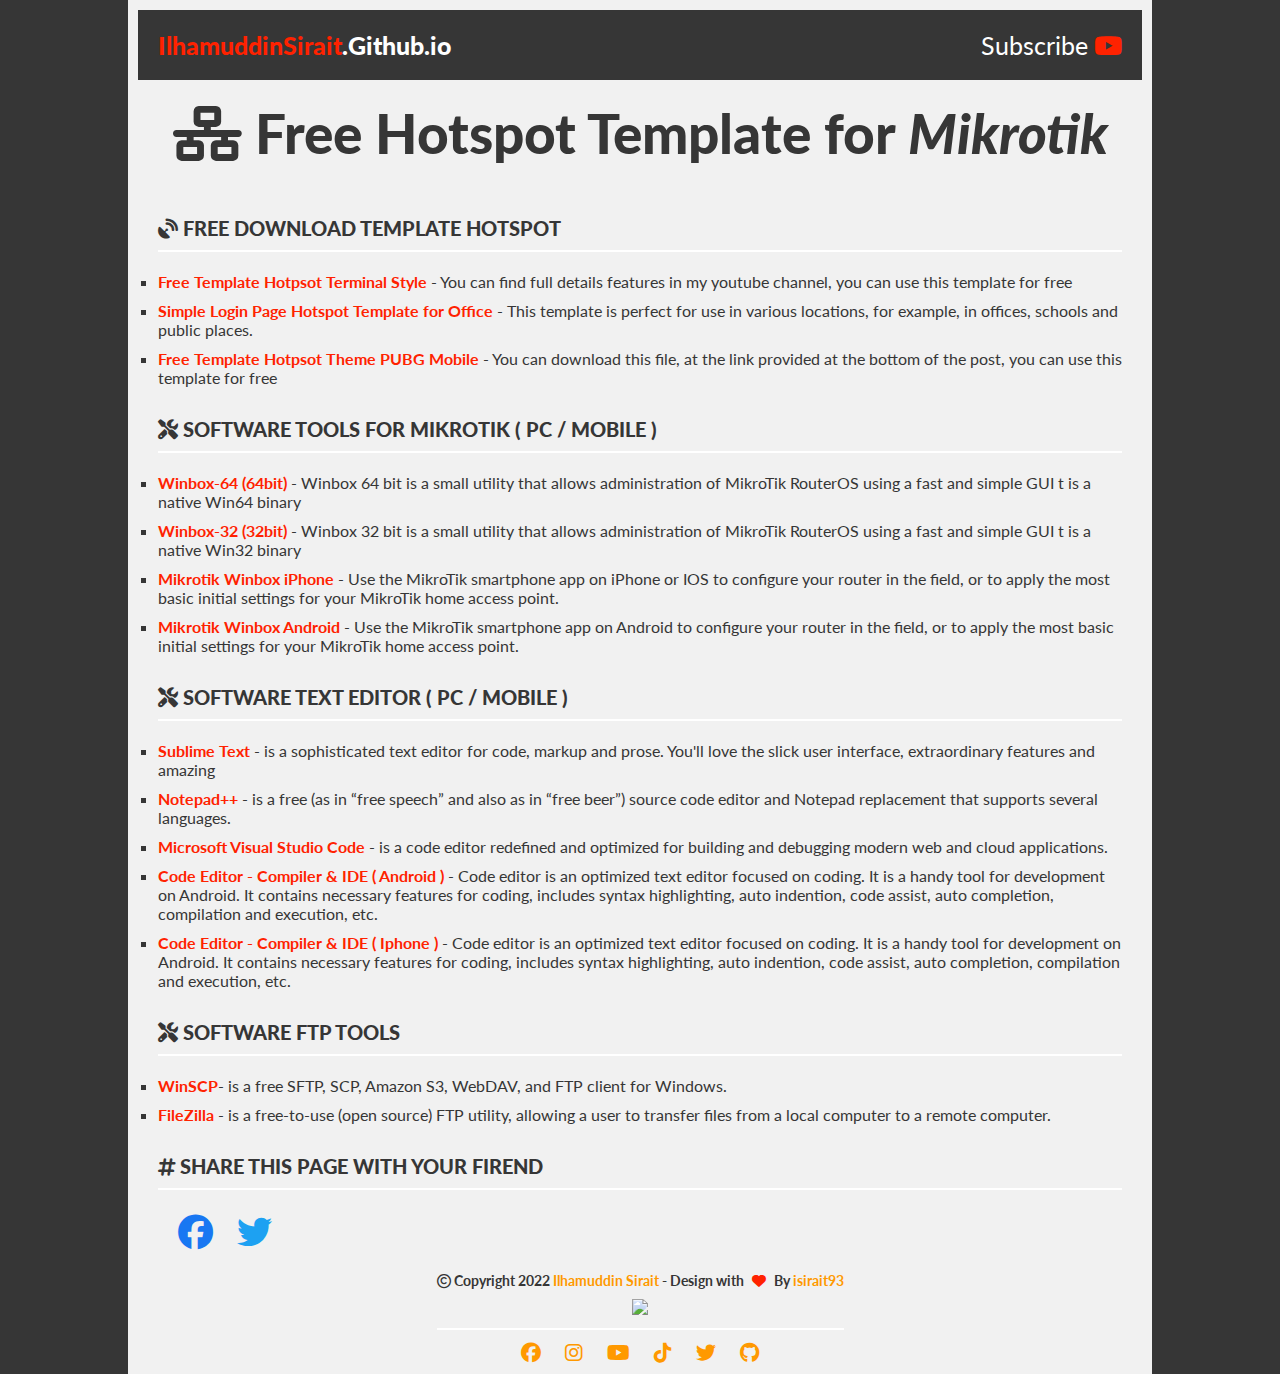
==== index.html @ 48550e4e "nambah post pubg" ====
<!DOCTYPE html>
<html lang="en">
<head>
    <meta charset="UTF-8">
    <meta http-equiv="X-UA-Compatible" content="IE=edge">
    <meta name="viewport" content="width=device-width, initial-scale=1.0">
    <link rel="icon" href="https://ilhamuddinsirait.github.io/img/favicon.ico" type="image/x-icon">
    <title>Free Hotspot Template for Mikrotik - by Ilhamuddin Sirait Tutorial</title>
    <meta content='Free Hotspot Template for Mikrotik, The best site to download login page template for your Hotspot Mikrotik ! By IlhamuddinSirait.github.io' name='description'/>
    <meta content='template hotspot, template free, free template hotspot, login page hotspot, free login page, template premium, login page premium' name='keywords'/>
    <meta content='index, follow, noodp' name='robots'/>
    <link rel="alternate" href= "https://ilhamuddinsirait.github.io/" hreflang="en-us" />

    <meta property="og:title" content="Free Hotspot Template for Mikrotik - by Ilhamuddin Sirait Tutorial">
    <meta property="og:description" content="Free Hotspot Template for Mikrotik - by Ilhamuddin Sirait Tutorial">
    <meta property="og:url" content="https://ilhamuddinsirait.github.io/">
    <meta property="og:image" content="https://ilhamuddinsirait.github.io/img/Free-Hotspot-Template-for-Mikrotik.png">
    <meta property="og:image:alt" content="Free Hotspot Template for Mikrotik - by Ilhamuddin Sirait Tutorial">
    <meta property="og:type" content="website">

    <!-- Site Verification -->
    <meta name="google-site-verification" content="lp-Iw25CJo1hnZgtrlLLDSqyKyj80N28wp-x7P-FSuM" />
    <meta name="msvalidate.01" content="E2E0955E43E7F4946387A65E3498496B" />
    <meta name="yandex-verification" content="3956951a84537a22" />

    <!-- Open Graph / Facebook -->
    <meta property="og:type" content="website">
    <meta property="og:url" content="https://ilhamuddinsirait.github.io/">
    <meta property="og:title" content="Free Hotspot Template for Mikrotik - by Ilhamuddin Sirait Tutorial">
    <meta property="og:description" content="Free Hotspot Template for Mikrotik, The best site to download login page template for your Hotspot Mikrotik ! By IlhamuddinSirait.github.io">
    <meta property="og:image" content="https://ilhamuddinsirait.github.io/img/Free-Hotspot-Template-for-Mikrotik.png">

    <!-- Twitter -->
    <meta property="twitter:card" content="summary_large_image">
    <meta property="twitter:url" content="https://ilhamuddinsirait.github.io/">
    <meta property="twitter:title" content="Free Hotspot Template for Mikrotik - by Ilhamuddin Sirait Tutorial">
    <meta property="twitter:description" content="Free Hotspot Template for Mikrotik, The best site to download login page template for your Hotspot Mikrotik ! By IlhamuddinSirait.github.io">
    <meta property="twitter:image" content="https://ilhamuddinsirait.github.io/img/Free-Hotspot-Template-for-Mikrotik.png">

    <!-- Style -->
    <meta property="og:url" content="https://ilhamuddinsirait.github.io">
    <link rel="stylesheet" href="https://cdnjs.cloudflare.com/ajax/libs/font-awesome/6.1.1/css/all.min.css" />
    <link rel="stylesheet" href="css/style.css">
</head>
<body>
    <div class="container flex">
        <main class="flex fd-col">
            <header class="flex">
                <div class="logo">
                    <a href="https://ilhamuddinsirait.github.io"><span>IlhamuddinSirait</span>.Github.io</a>
                </div>
                <div class="menu">
                    <ul>
                        <li>Subscribe <a target="_blank" href="https://www.youtube.com/ilhamuddinsiraittutorial"><i class=" fab fa-youtube"></i></a></li>
                    </ul>
                </div>
            </header>
            <div class="judul-blog">
                <h1><i class="fa-solid fa-network-wired"></i> Free Hotspot Template for <i>Mikrotik</i></h1>
            </div>
            <div class="isi-blog">
                <h3><i class="fa-solid fa-satellite-dish"></i> Free Download Template Hotspot</h3>
                <!-- Post -->
                <p><a href="/post/terminal.html">Free Template Hotpsot Terminal Style</a> - You can find full details features in my youtube channel, you can use this template for free </p>

                <p><a href="/post/simple-office.html">Simple Login Page Hotspot Template for Office</a> - This template is perfect for use in various locations, for example, in offices, schools and public places. </p>

                <p><a href="/post/pubg-theme.html">Free Template Hotpsot Theme PUBG Mobile</a> - You can download this file, at the link provided at the bottom of the post, you can use this template for free </p>


                <!-- Tools -->
                <h3><i class="fa-solid fa-screwdriver-wrench"></i> Software Tools for Mikrotik ( PC / MOBILE )</h3>

                <p><a target="_blank" href="https://mt.lv/winbox64">Winbox-64 (64bit)</a> - Winbox 64 bit is a small utility that allows administration of MikroTik RouterOS using a fast and simple GUI t is a native Win64 binary</p>

                <p><a target="_blank" href="https://mt.lv/winbox">Winbox-32 (32bit)</a> - Winbox 32 bit is a small utility that allows administration of MikroTik RouterOS using a fast and simple GUI t is a native Win32 binary</p>

                <p><a target="_blank" href="https://apps.apple.com/id/app/mikrotik/id1323064830?l=id">Mikrotik Winbox iPhone</a> - Use the MikroTik smartphone app on iPhone or IOS to configure your router in the field, or to apply the most basic initial settings for your MikroTik home access point.</p>

                <p><a target="_blank" href="https://play.google.com/store/apps/details?id=com.mikrotik.android.tikapp&amp;hl=in">Mikrotik Winbox Android</a> - Use the MikroTik smartphone app on Android to configure your router in the field, or to apply the most basic initial settings for your MikroTik home access point.</p>

                <!-- text editor -->
                <h3><i class="fa-solid fa-screwdriver-wrench"></i> Software Text Editor ( PC / MOBILE )</h3>

                <p><a target="blank" href="https://download.sublimetext.com/sublime_text_build_4113_x64_setup.exe"> Sublime Text </a>-  is a sophisticated text editor for code, markup and prose. You'll love the slick user interface, extraordinary features and amazing</p>

                <p><a target="blank" href="https://github.com/notepad-plus-plus/notepad-plus-plus/releases/download/v8.1.4/npp.8.1.4.Installer.exe">Notepad++ </a>- is a free (as in “free speech” and also as in “free beer”) source code editor and Notepad replacement that supports several languages.</p>

                <p><a target="blank" href="https://code.visualstudio.com/download">Microsoft Visual Studio Code </a>- is a code editor redefined and optimized for building and debugging modern web and cloud applications.</p>

                <p><a target="blank" href="https://play.google.com/store/apps/details?id=com.rhmsoft.code">Code Editor - Compiler & IDE ( Android ) </a>- Code editor is an optimized text editor focused on coding. It is a handy tool for development on Android. It contains necessary features for coding, includes syntax highlighting, auto indention, code assist, auto completion, compilation and execution, etc.</p>

                <p><a target="blank" href="https://apps.apple.com/us/app/code-editor-compiler-ide/id1581290510">Code Editor - Compiler & IDE ( Iphone ) </a>- Code editor is an optimized text editor focused on coding. It is a handy tool for development on Android. It contains necessary features for coding, includes syntax highlighting, auto indention, code assist, auto completion, compilation and execution, etc.</p>
                
                <!-- ftp tools -->
                <h3><i class="fa-solid fa-screwdriver-wrench"></i> Software FTP Tools</h3>

                <p><a target="blank" href="https://sourceforge.net/projects/winscp/files/WinSCP/5.19.2/WinSCP-5.19.2-Setup.exe/download">WinSCP</a>- is a free SFTP, SCP, Amazon S3, WebDAV, and FTP client for Windows.</p>

                <p><a target="blank" href="https://filezilla-project.org/download.php">FileZilla </a>- is a free-to-use (open source) FTP utility, allowing a user to transfer files from a local computer to a remote computer.</p>

                <h3><i class="fa-solid fa-hashtag"></i> SHARE THIS PAGE WITH YOUR FIREND</h3>

                <div class="share">
                    <ul>
                        <li><a target="_blank" href="https://www.facebook.com/sharer/sharer.php?u=https%3A%2F%2Filhamuddinsirait.github.io%2F&amp;src=sdkpreparse"><i class="fa-brands fa-facebook"></i></a></li>
                        <li><a target="_blank" href="https://twitter.com/share?ref_src=twsrc%5Etfw"><i class="fa-brands fa-twitter"></i></a></li>
                    </ul>
                </div>
            
            </div>
            <footer>
                <h4><i class="fa-regular fa-copyright"></i> Copyright 2022 <a href="https://www.facebook.com/i.sirait93">Ilhamuddin Sirait</a> - Design with <i class="fa-solid fa-heart"></i> By <a href="https://www.facebook.com/i.sirait93">isirait93</a></h4>
                <div class="hits">
                    <a href="https://hits.seeyoufarm.com"><img src="https://hits.seeyoufarm.com/api/count/incr/badge.svg?url=https%3A%2F%2Filhamuddinsirait.github.io&count_bg=%23FF9900&title_bg=%23555555&icon=&icon_color=%23FF9900&title=hits&edge_flat=false"/></a>
                </div>
                <div class="socmed">
                    <ul>
                        <li><a target="_blank" href="https://www.facebook.com/i.sirait93"><i class="fa-brands fa-facebook"></i></a></li>
                        <li><a target="_blank" href="https://www.instagram.com/i.sirait93"><i class="fa-brands fa-instagram"></i></a></li>
                        <li><a target="_blank" href="https://www.youtube.com/ilhamuddinsiraittutorial"><i class="fa-brands fa-youtube"></i></a></li>
                        <li><a target="_blank" href="https://www.tiktok.com/@ilhamsirait93"><i class="fa-brands fa-tiktok"></i></a></li>
                        <li><a target="_blank" href="https://www.twitter.com/ilmansrtjr"><i class="fa-brands fa-twitter"></i></a></li>
                        <li><a target="_blank" href=""><i class="fa-brands fa-github"></i></a></li>
                    </ul>
                </div>
            </footer>
        </main>

    </div>
</body>
</html>
---- css/style.css ----
@import url("https://fonts.googleapis.com/css2?family=Lato:wght@400;700,900&display=swap");
* {
  margin: 0;
  padding: 0;
  -webkit-box-sizing: border-box;
          box-sizing: border-box;
}

body {
  font-family: 'Lato', sans-serif;
  font-size: 14px;
  color: #fff;
  background-color: #363636;
}

h3 {
  font-size: 20px;
  font-weight: 900;
  margin: 20px 0;
  padding: 10px 0;
  text-transform: uppercase;
  border-bottom: 2px solid #fff;
}

a {
  text-decoration: none;
  color: inherit;
}

li {
  list-style: none;
}

p {
  display: list-item;
  list-style: square;
}

.container {
  width: 100%;
  height: auto;
  min-height: 100vh;
}

.flex {
  display: -webkit-box;
  display: -ms-flexbox;
  display: flex;
  -webkit-box-pack: center;
      -ms-flex-pack: center;
          justify-content: center;
  -webkit-box-align: center;
      -ms-flex-align: center;
          align-items: center;
}

.fd-col {
  -webkit-box-orient: vertical;
  -webkit-box-direction: normal;
      -ms-flex-direction: column;
          flex-direction: column;
}

main {
  width: 1024px;
  height: auto;
  padding: 10px;
  background-color: #f1f1f1;
  text-align: center;
}

header {
  width: 100%;
  height: 70px;
  background-color: #363636;
}

header .logo {
  width: 50%;
  height: 50px;
  line-height: 50px;
  text-align: left;
  padding-left: 20px;
}

header .logo a {
  font-size: 25px;
  font-weight: 900;
}

header .logo a span {
  color: #ff2200;
}

header .menu {
  width: 50%;
  height: 50px;
  text-align: right;
  padding-right: 20px;
}

header .menu ul {
  height: inherit;
  line-height: 50px;
}

header .menu ul li {
  font-size: 25px;
}

header .menu ul li i {
  color: #ff2200;
}

.judul-blog {
  width: 100%;
  height: auto;
  margin: 20px 0;
}

.judul-blog h1 {
  font-size: 55px;
  color: #363636;
  font-weight: 900;
}

.judul-blog2 {
  width: 100%;
  height: auto;
  background-color: #363636;
  text-align-last: left;
  padding: 5px 10px;
  text-transform: capitalize;
}

.judul-blog2 h1 {
  border-top: 1px solid #fff;
  padding-top: 10px;
}

.judul-blog2 .fa-terminal {
  color: #00ce5d;
}

.generator {
  width: 100%;
  height: auto;
  min-height: 400px;
  padding: 5px;
  background-color: #cecece;
  border-radius: 0 0 5px 5px;
  display: -webkit-box;
  display: -ms-flexbox;
  display: flex;
}

.set {
  width: 40%;
  height: auto;
  min-height: inherit;
  border-radius: 5px 0 0 5px;
  padding: 10px;
  position: relative;
  border-right: 1px solid #333;
}

.btnset {
  position: absolute;
  width: 100%;
  bottom: 0;
  left: 0;
}

.btnset button {
  width: 40%;
  height: 35px;
  background-color: #ff2200;
  border: none;
  border-radius: 3px;
  font-family: 'Lato' , sans-serif;
  font-weight: bold;
  font-size: 15px;
  color: #fff;
  margin: 5px;
  cursor: pointer;
  -webkit-transition: .2s ease-in;
  transition: .2s ease-in;
}

.btnset button:hover {
  background-color: #ff2200c5;
}

.res {
  width: 60%;
  height: auto;
  min-height: inherit;
  border-radius: 0 5px 5px 0;
  background-color: #fff;
}

.isi-blog {
  width: 100%;
  height: auto;
  color: #363636;
  text-align: left;
  padding: 0 20px;
}

.isi-blog img {
  margin: 20px 0;
  width: 100%;
}

.isi-blog a {
  font-weight: bold;
  color: #ff2200;
}

.isi-blog p {
  font-size: 16px;
  margin: 10px 0;
}

.isi-blog ul {
  padding-left: 10px;
}

.isi-blog ul li {
  margin-left: 25px;
  list-style: square;
}

.isi-blog iframe {
  margin-top: 20px;
  width: 100%;
  height: auto;
  min-height: 400px;
}

.isi-blog button {
  width: 200px;
  height: 50px;
  font-family: inherit;
  font-weight: 700;
  background-color: #ff2200;
  color: #fff;
  border: none;
  border-radius: 5px;
  cursor: pointer;
  -webkit-transition: .2s ease-in-out;
  transition: .2s ease-in-out;
}

.isi-blog button:hover {
  background-color: #363636;
}

footer {
  color: #363636;
  margin-top: 20px;
  text-align: center;
}

footer a {
  color: #ff9900;
}

footer .fa-heart {
  color: #ff2200;
  margin: 0 5px;
}

footer .hits {
  margin-top: 10px;
}

.socmed {
  margin-top: 10px;
  padding-top: 10px;
  border-top: 2px solid #fff;
}

.socmed ul {
  display: inline;
}

.socmed ul li {
  display: inline-block;
  font-size: 20px;
  margin: 0 10px;
}

.socmed ul li a:hover {
  color: #363636;
}

.share ul li {
  display: inline-block;
  font-size: 35px;
  margin: 0 10px;
}

.share .fa-facebook {
  color: #1877f2;
}

.share .fa-twitter {
  color: #1da1f2;
}

.share i:hover {
  color: #757575;
}

@media only screen and (max-width: 600px) {
  main {
    width: 98%;
  }
  .judul-blog h1 {
    font-size: 30px;
  }
  header {
    width: 100%;
    -webkit-box-orient: vertical;
    -webkit-box-direction: normal;
        -ms-flex-direction: column;
            flex-direction: column;
  }
  header .logo {
    text-align: center;
    width: 100%;
    height: 30px;
    padding-left: 10px;
  }
  header .logo a {
    font-size: 25px;
  }
  header .menu {
    text-align: center;
    width: 100%;
    padding-left: 10px;
  }
  .generator {
    -webkit-box-orient: vertical;
    -webkit-box-direction: normal;
        -ms-flex-direction: column;
            flex-direction: column;
  }
  .generator .set, .generator .res {
    width: 100%;
    border-radius: unset;
  }
}
/*# sourceMappingURL=style.css.map */
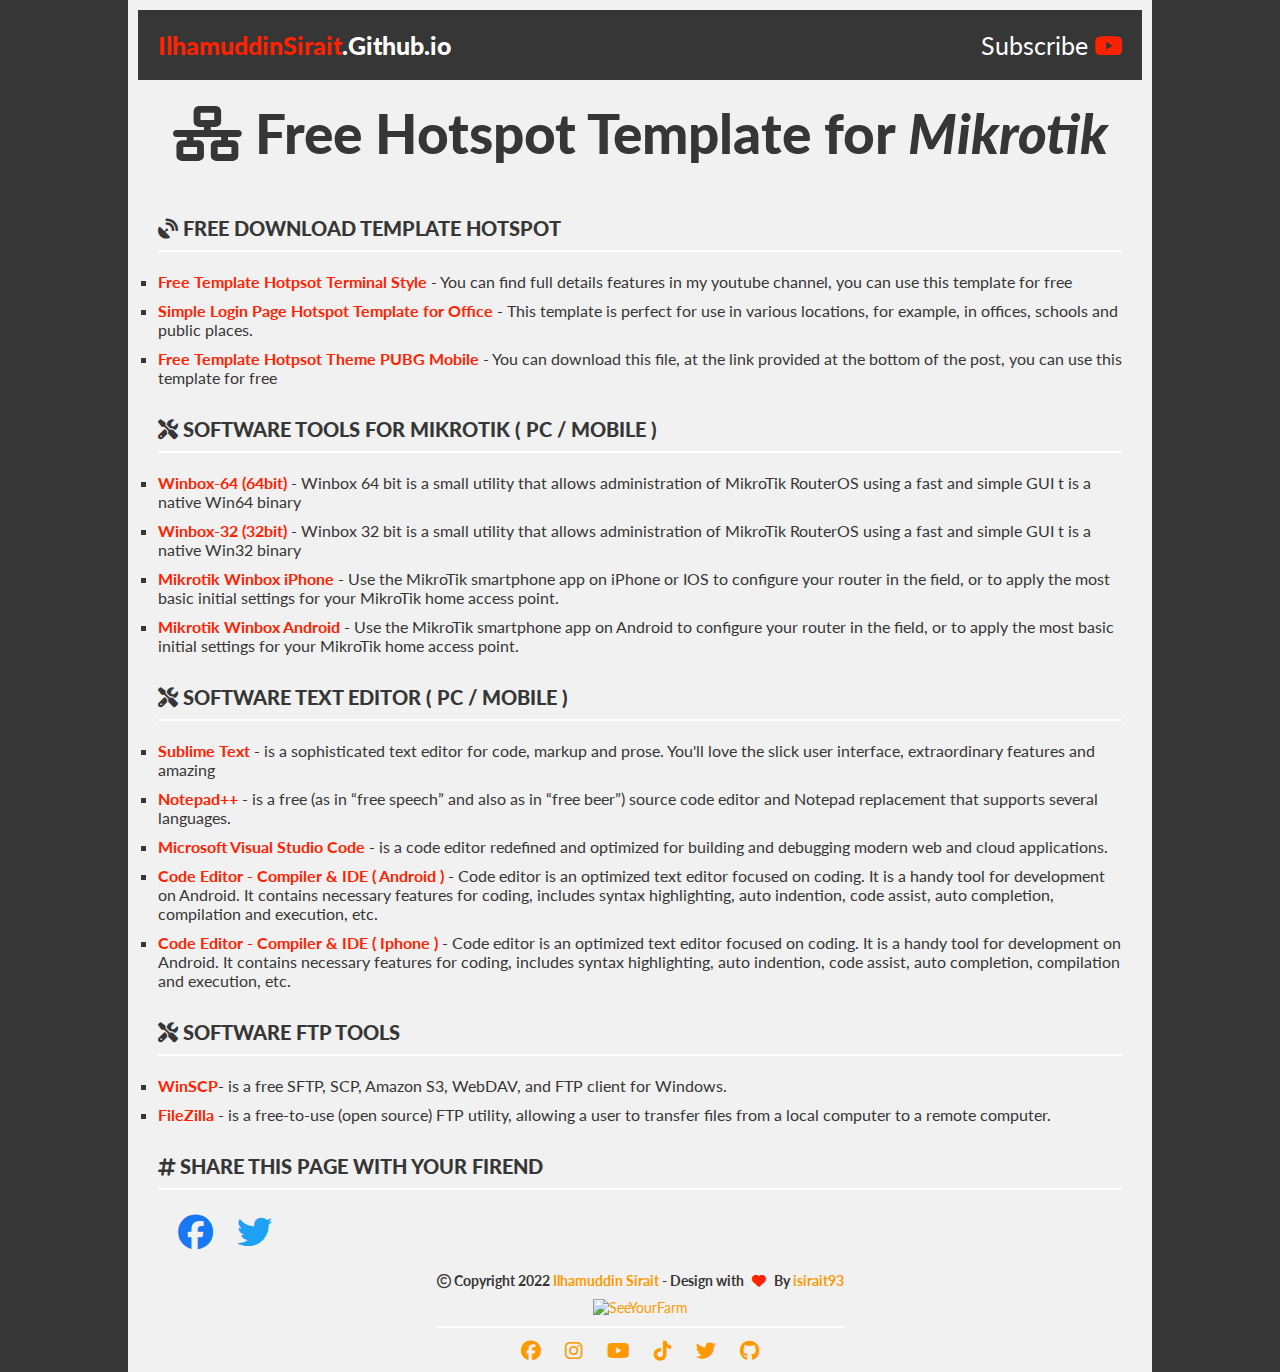
==== commit ea17bf40: "index" ====
--- a/index.html
+++ b/index.html
@@ -112,7 +112,7 @@
             <footer>
                 <h4><i class="fa-regular fa-copyright"></i> Copyright 2022 <a href="https://www.facebook.com/i.sirait93">Ilhamuddin Sirait</a> - Design with <i class="fa-solid fa-heart"></i> By <a href="https://www.facebook.com/i.sirait93">isirait93</a></h4>
                 <div class="hits">
-                    <a href="https://hits.seeyoufarm.com"><img src="https://hits.seeyoufarm.com/api/count/incr/badge.svg?url=https%3A%2F%2Filhamuddinsirait.github.io&count_bg=%23FF9900&title_bg=%23555555&icon=&icon_color=%23FF9900&title=hits&edge_flat=false"/></a>
+                    <a href="https://hits.seeyoufarm.com"><img src="https://hits.seeyoufarm.com/api/count/incr/badge.svg?url=https%3A%2F%2Filhamuddinsirait.github.io&count_bg=%23FF9900&title_bg=%23555555&icon=&icon_color=%23FF9900&title=hits&edge_flat=false" alt="SeeYourFarm"/></a>
                 </div>
                 <div class="socmed">
                     <ul>
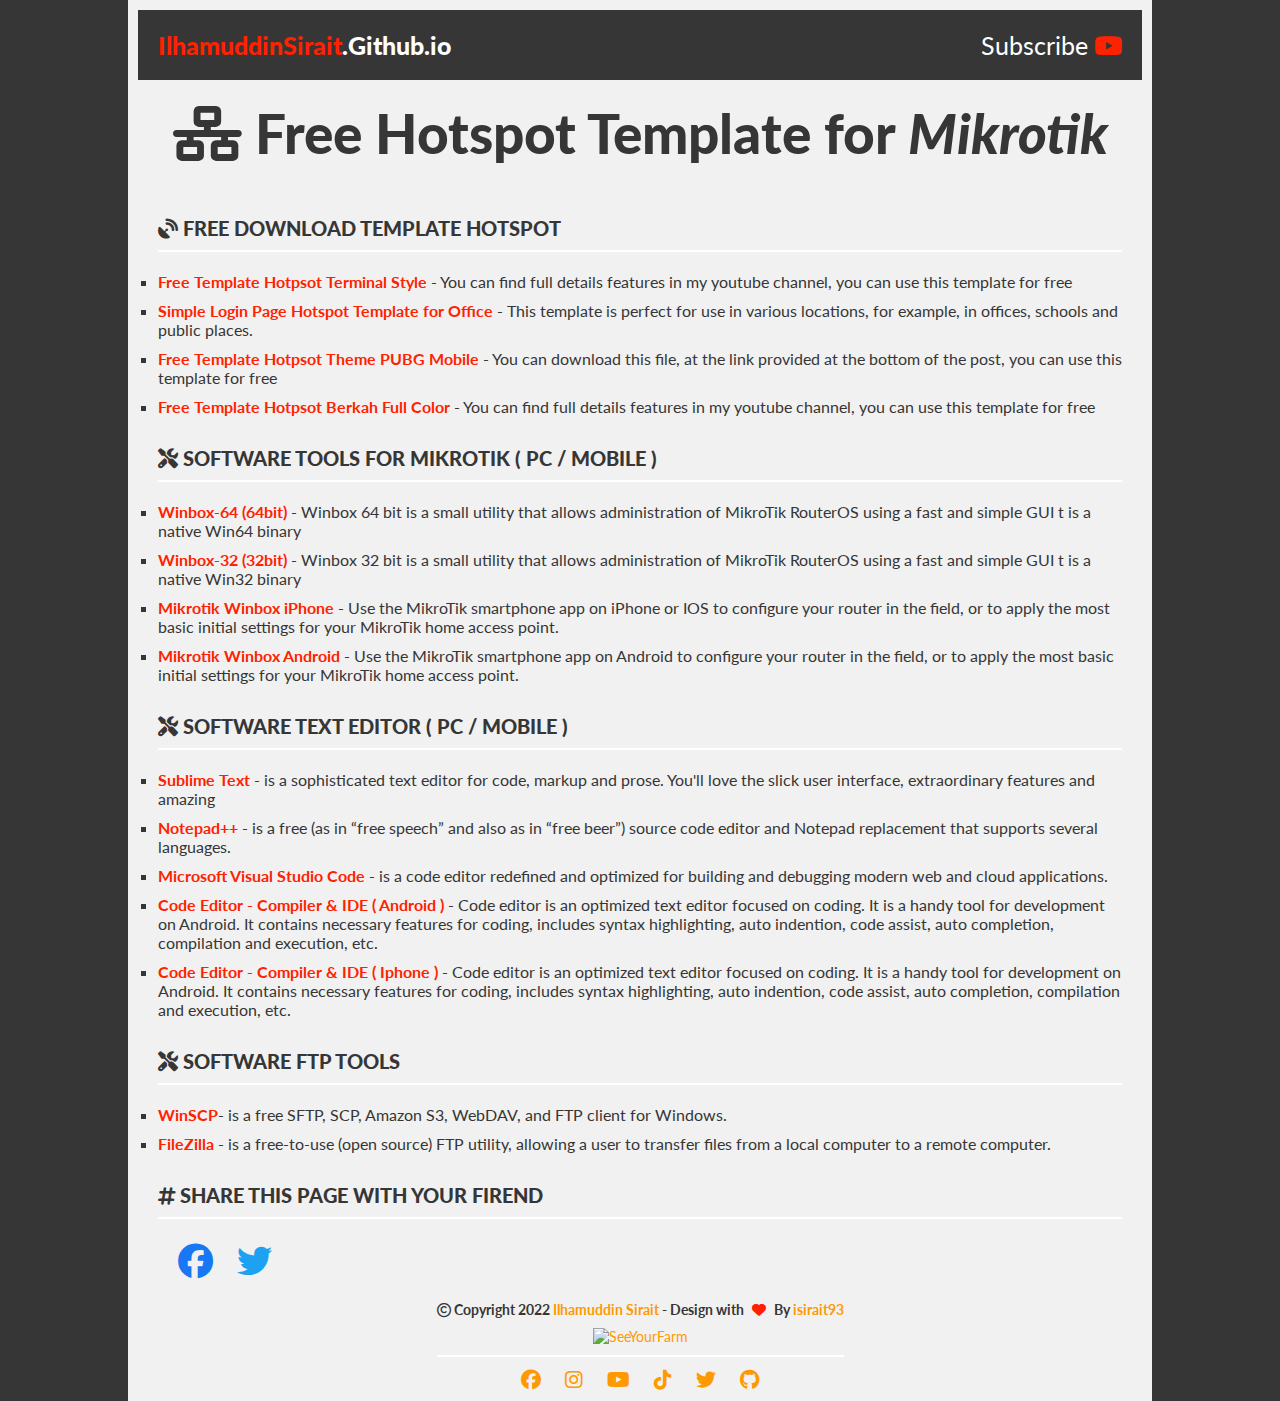
==== commit 5be0fb2c: "berkah-full-color" ====
--- a/index.html
+++ b/index.html
@@ -67,6 +67,8 @@
 
                 <p><a href="/post/pubg-theme.html">Free Template Hotpsot Theme PUBG Mobile</a> - You can download this file, at the link provided at the bottom of the post, you can use this template for free </p>
 
+                <p><a href="/post/berkah-full-color.html">Free Template Hotpsot Berkah Full Color</a> - You can find full details features in my youtube channel, you can use this template for free </p>
+
 
                 <!-- Tools -->
                 <h3><i class="fa-solid fa-screwdriver-wrench"></i> Software Tools for Mikrotik ( PC / MOBILE )</h3>
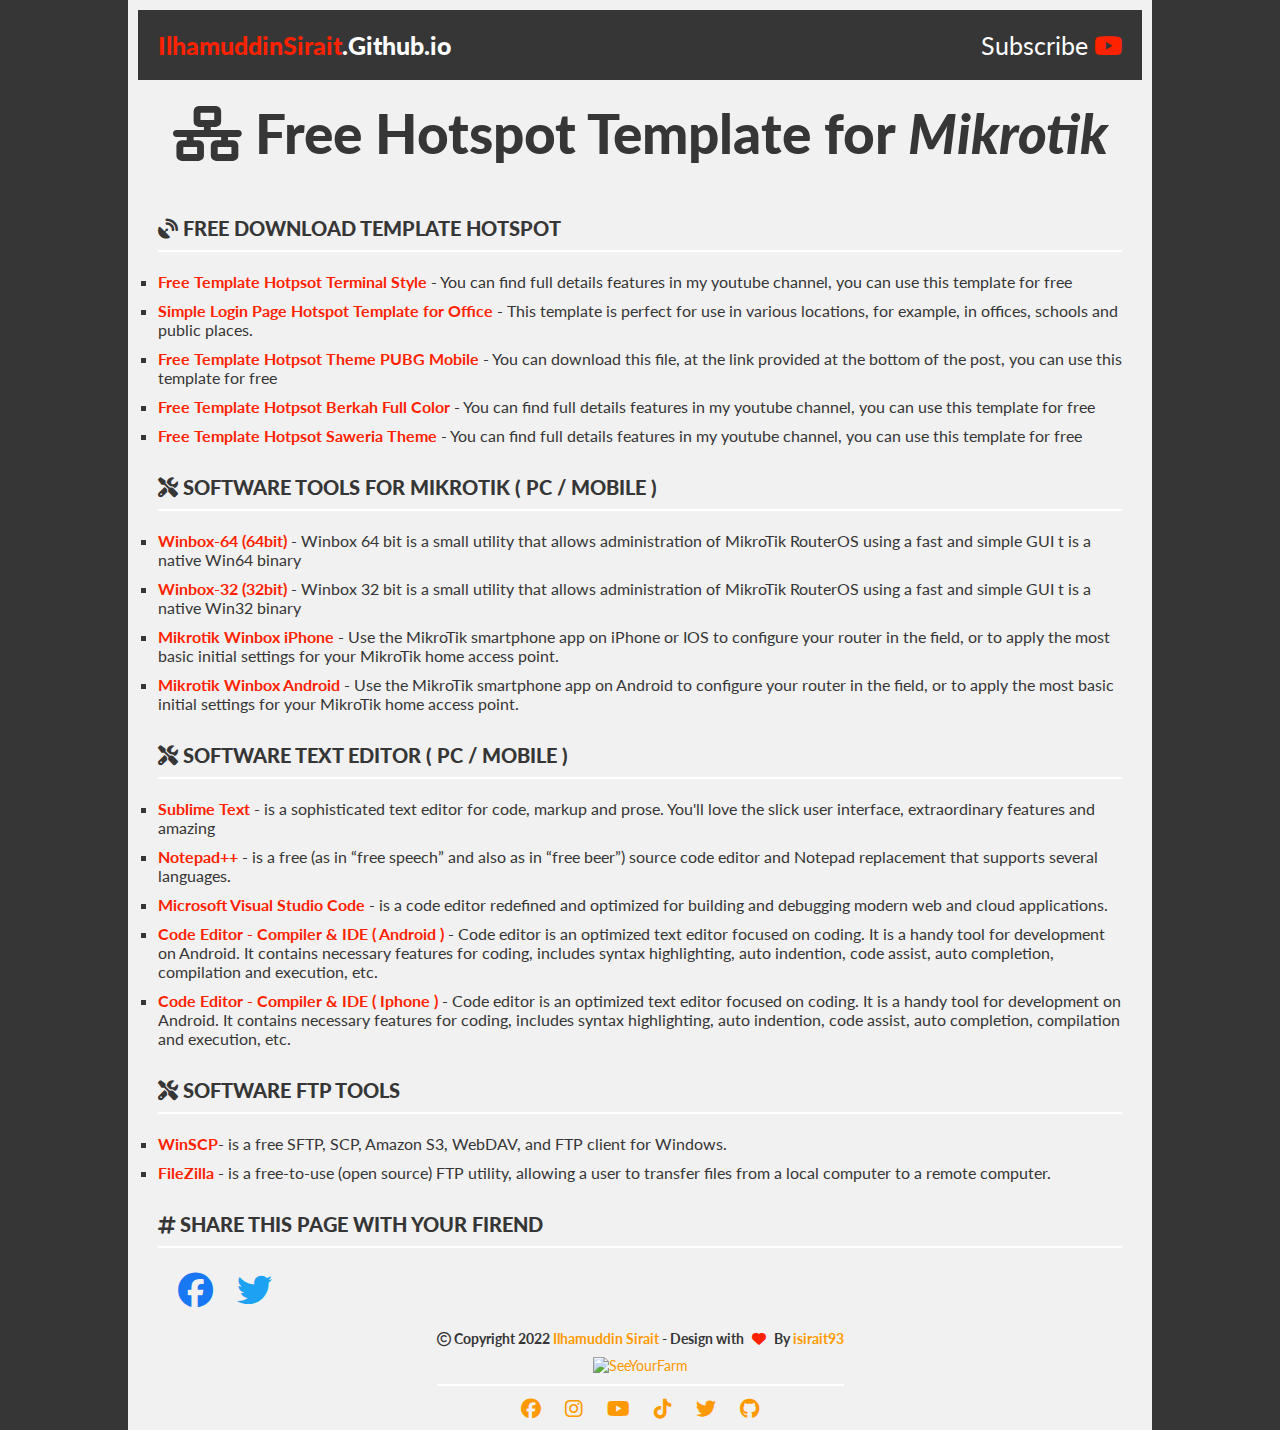
==== commit 9d952429: "saweria" ====
--- a/index.html
+++ b/index.html
@@ -69,6 +69,8 @@
 
                 <p><a href="/post/berkah-full-color.html">Free Template Hotpsot Berkah Full Color</a> - You can find full details features in my youtube channel, you can use this template for free </p>
 
+                <p><a href="/post/saweria.html">Free Template Hotpsot Saweria Theme</a> - You can find full details features in my youtube channel, you can use this template for free </p>
+
 
                 <!-- Tools -->
                 <h3><i class="fa-solid fa-screwdriver-wrench"></i> Software Tools for Mikrotik ( PC / MOBILE )</h3>
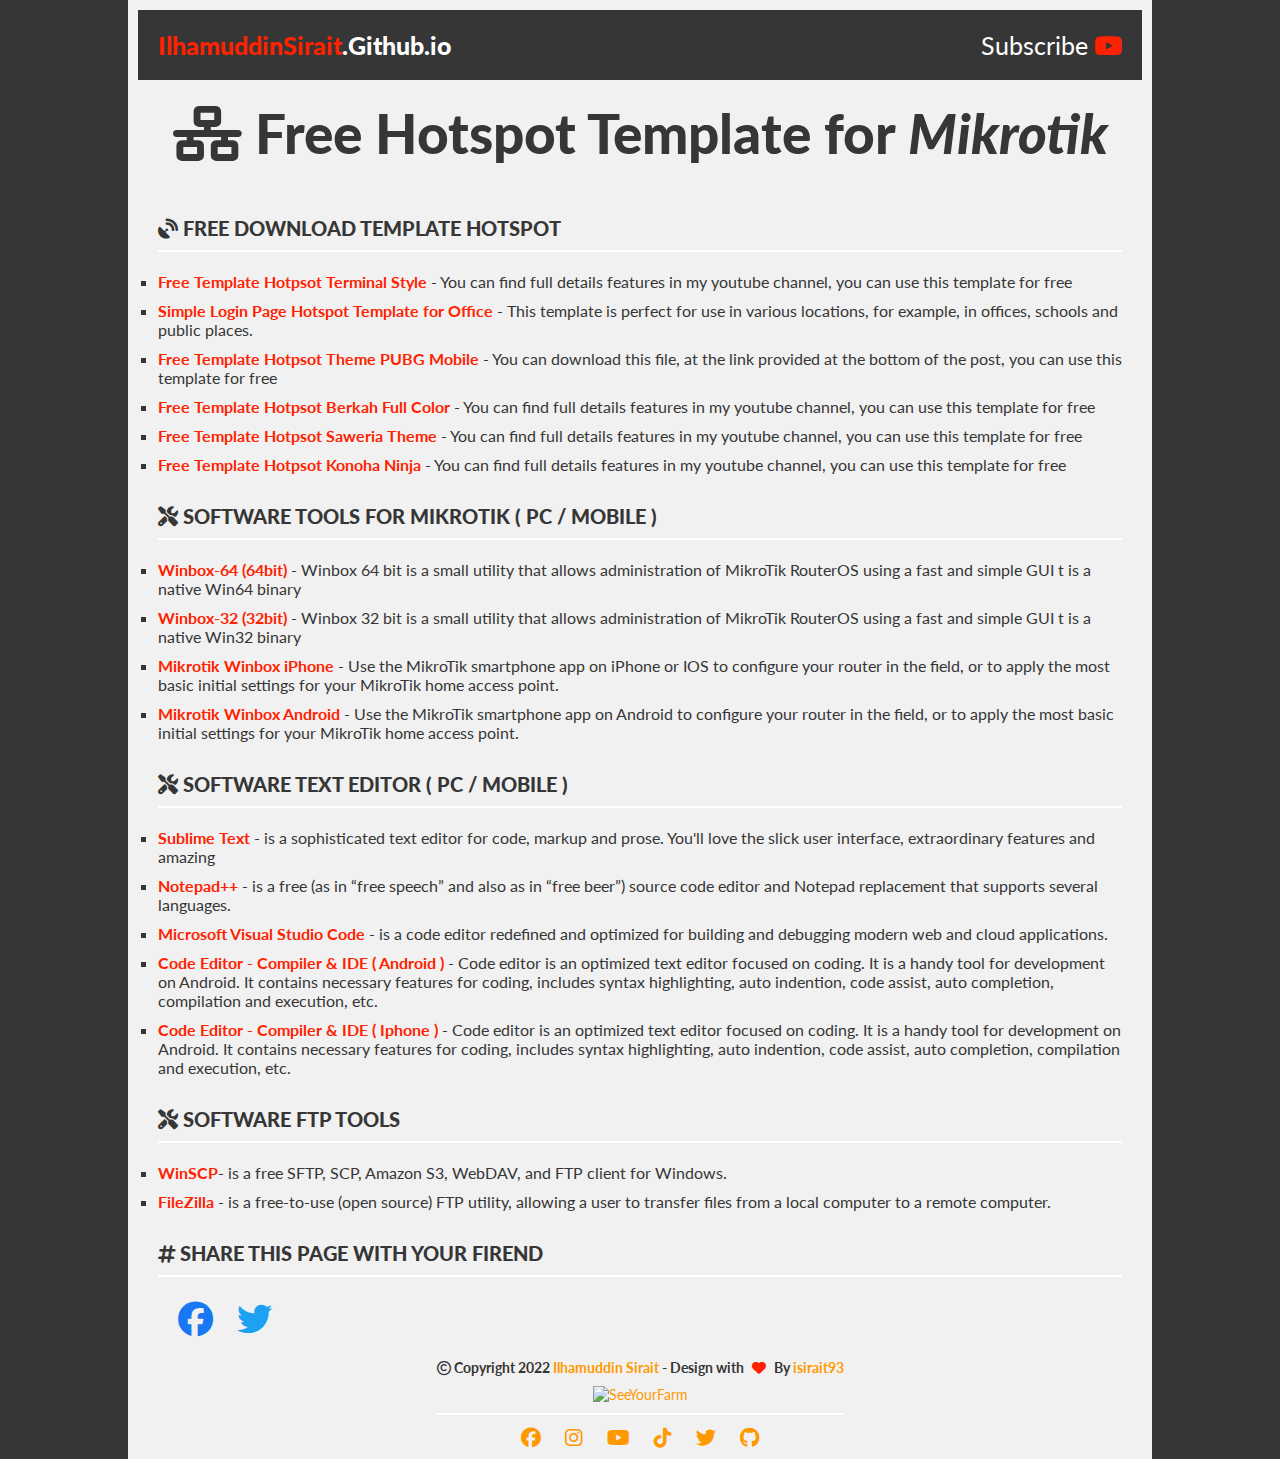
==== commit 71f4d14e: "konoha" ====
--- a/index.html
+++ b/index.html
@@ -71,6 +71,8 @@
 
                 <p><a href="/post/saweria.html">Free Template Hotpsot Saweria Theme</a> - You can find full details features in my youtube channel, you can use this template for free </p>
 
+                <p><a href="/post/konoha.html">Free Template Hotpsot Konoha Ninja</a> - You can find full details features in my youtube channel, you can use this template for free </p>
+
 
                 <!-- Tools -->
                 <h3><i class="fa-solid fa-screwdriver-wrench"></i> Software Tools for Mikrotik ( PC / MOBILE )</h3>
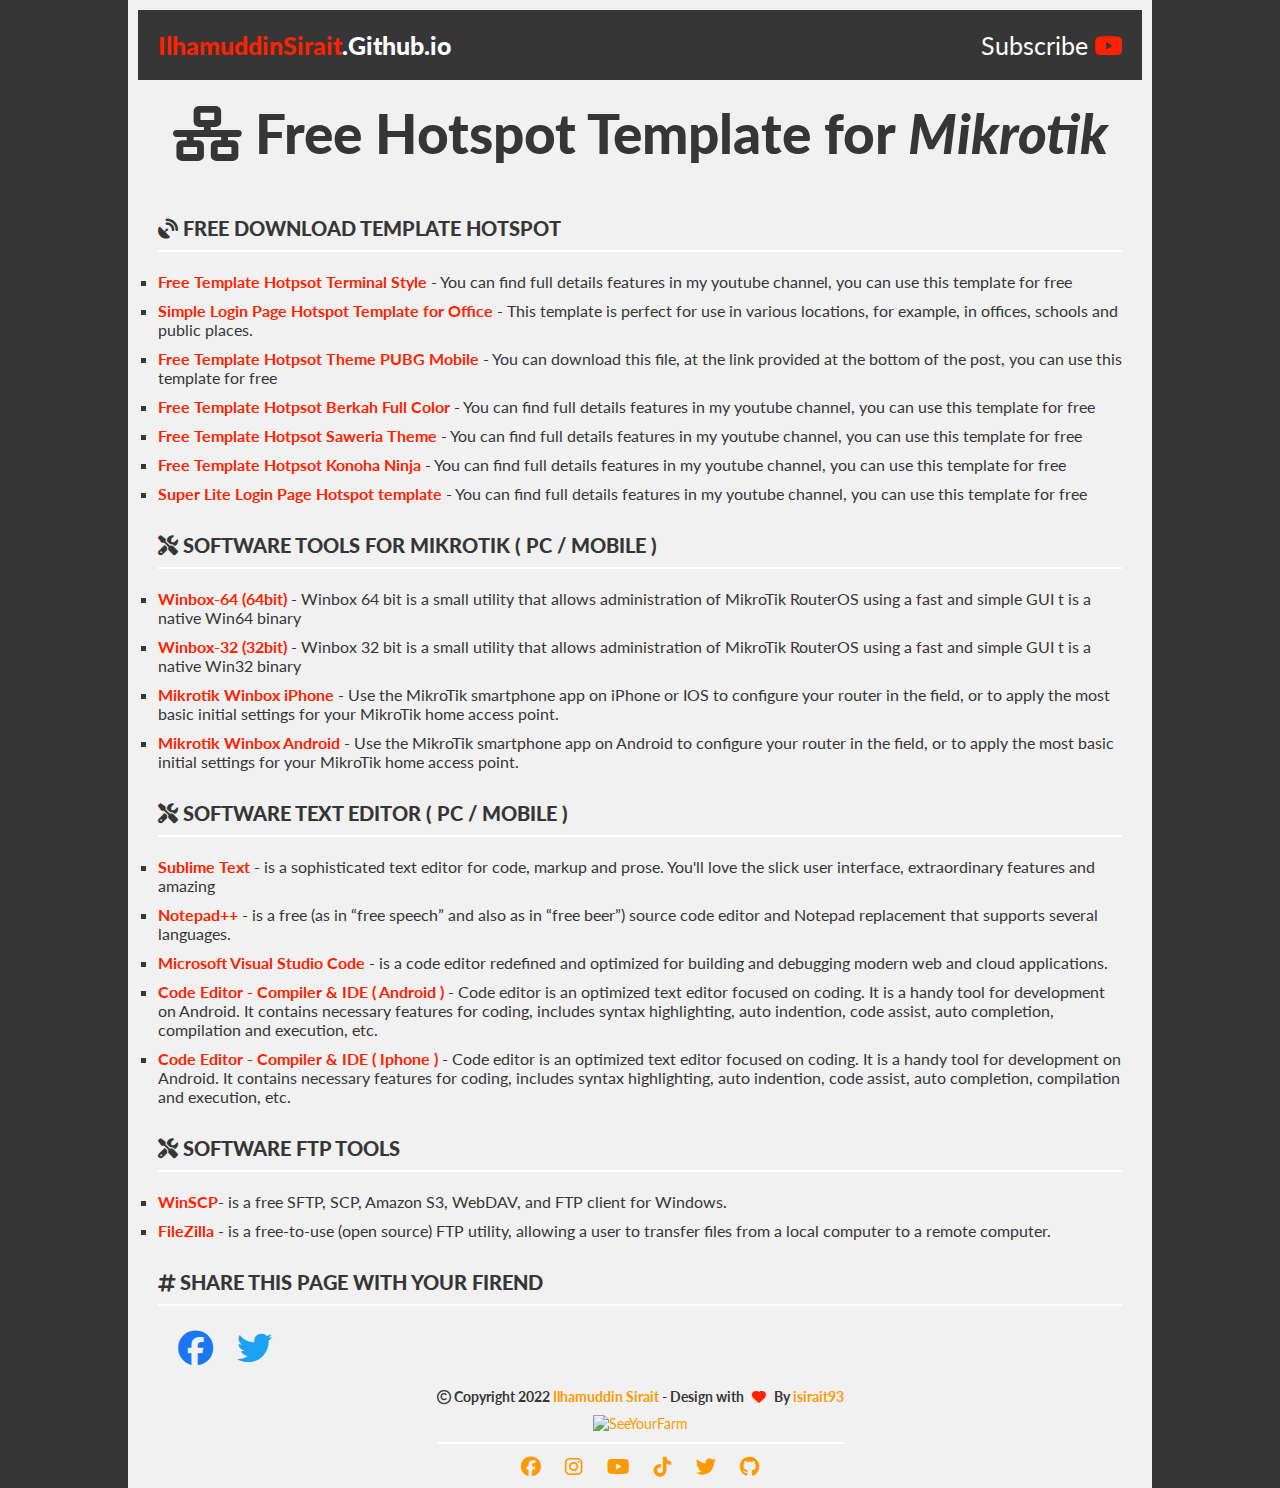
==== commit 3f55c02a: "artikel baru" ====
--- a/index.html
+++ b/index.html
@@ -1,15 +1,20 @@
 <!DOCTYPE html>
 <html lang="en">
+
 <head>
     <meta charset="UTF-8">
     <meta http-equiv="X-UA-Compatible" content="IE=edge">
     <meta name="viewport" content="width=device-width, initial-scale=1.0">
     <link rel="icon" href="https://ilhamuddinsirait.github.io/img/favicon.ico" type="image/x-icon">
     <title>Free Hotspot Template for Mikrotik - by Ilhamuddin Sirait Tutorial</title>
-    <meta content='Free Hotspot Template for Mikrotik, The best site to download login page template for your Hotspot Mikrotik ! By IlhamuddinSirait.github.io' name='description'/>
-    <meta content='template hotspot, template free, free template hotspot, login page hotspot, free login page, template premium, login page premium' name='keywords'/>
-    <meta content='index, follow, noodp' name='robots'/>
-    <link rel="alternate" href= "https://ilhamuddinsirait.github.io/" hreflang="en-us" />
+    <meta
+        content='Free Hotspot Template for Mikrotik, The best site to download login page template for your Hotspot Mikrotik ! By IlhamuddinSirait.github.io'
+        name='description' />
+    <meta
+        content='template hotspot, template free, free template hotspot, login page hotspot, free login page, template premium, login page premium'
+        name='keywords' />
+    <meta content='index, follow, noodp' name='robots' />
+    <link rel="alternate" href="https://ilhamuddinsirait.github.io/" hreflang="en-us" />
 
     <meta property="og:title" content="Free Hotspot Template for Mikrotik - by Ilhamuddin Sirait Tutorial">
     <meta property="og:description" content="Free Hotspot Template for Mikrotik - by Ilhamuddin Sirait Tutorial">
@@ -27,21 +32,25 @@
     <meta property="og:type" content="website">
     <meta property="og:url" content="https://ilhamuddinsirait.github.io/">
     <meta property="og:title" content="Free Hotspot Template for Mikrotik - by Ilhamuddin Sirait Tutorial">
-    <meta property="og:description" content="Free Hotspot Template for Mikrotik, The best site to download login page template for your Hotspot Mikrotik ! By IlhamuddinSirait.github.io">
+    <meta property="og:description"
+        content="Free Hotspot Template for Mikrotik, The best site to download login page template for your Hotspot Mikrotik ! By IlhamuddinSirait.github.io">
     <meta property="og:image" content="https://ilhamuddinsirait.github.io/img/Free-Hotspot-Template-for-Mikrotik.png">
 
     <!-- Twitter -->
     <meta property="twitter:card" content="summary_large_image">
     <meta property="twitter:url" content="https://ilhamuddinsirait.github.io/">
     <meta property="twitter:title" content="Free Hotspot Template for Mikrotik - by Ilhamuddin Sirait Tutorial">
-    <meta property="twitter:description" content="Free Hotspot Template for Mikrotik, The best site to download login page template for your Hotspot Mikrotik ! By IlhamuddinSirait.github.io">
-    <meta property="twitter:image" content="https://ilhamuddinsirait.github.io/img/Free-Hotspot-Template-for-Mikrotik.png">
+    <meta property="twitter:description"
+        content="Free Hotspot Template for Mikrotik, The best site to download login page template for your Hotspot Mikrotik ! By IlhamuddinSirait.github.io">
+    <meta property="twitter:image"
+        content="https://ilhamuddinsirait.github.io/img/Free-Hotspot-Template-for-Mikrotik.png">
 
     <!-- Style -->
     <meta property="og:url" content="https://ilhamuddinsirait.github.io">
     <link rel="stylesheet" href="https://cdnjs.cloudflare.com/ajax/libs/font-awesome/6.1.1/css/all.min.css" />
     <link rel="stylesheet" href="css/style.css">
 </head>
+
 <body>
     <div class="container flex">
         <main class="flex fd-col">
@@ -51,7 +60,8 @@
                 </div>
                 <div class="menu">
                     <ul>
-                        <li>Subscribe <a target="_blank" href="https://www.youtube.com/ilhamuddinsiraittutorial"><i class=" fab fa-youtube"></i></a></li>
+                        <li>Subscribe <a target="_blank" href="https://www.youtube.com/ilhamuddinsiraittutorial"><i
+                                    class=" fab fa-youtube"></i></a></li>
                     </ul>
                 </div>
             </header>
@@ -61,72 +71,122 @@
             <div class="isi-blog">
                 <h3><i class="fa-solid fa-satellite-dish"></i> Free Download Template Hotspot</h3>
                 <!-- Post -->
-                <p><a href="/post/terminal.html">Free Template Hotpsot Terminal Style</a> - You can find full details features in my youtube channel, you can use this template for free </p>
+                <p><a href="/post/terminal.html">Free Template Hotpsot Terminal Style</a> - You can find full details
+                    features in my youtube channel, you can use this template for free </p>
 
-                <p><a href="/post/simple-office.html">Simple Login Page Hotspot Template for Office</a> - This template is perfect for use in various locations, for example, in offices, schools and public places. </p>
+                <p><a href="/post/simple-office.html">Simple Login Page Hotspot Template for Office</a> - This template
+                    is perfect for use in various locations, for example, in offices, schools and public places. </p>
 
-                <p><a href="/post/pubg-theme.html">Free Template Hotpsot Theme PUBG Mobile</a> - You can download this file, at the link provided at the bottom of the post, you can use this template for free </p>
+                <p><a href="/post/pubg-theme.html">Free Template Hotpsot Theme PUBG Mobile</a> - You can download this
+                    file, at the link provided at the bottom of the post, you can use this template for free </p>
 
-                <p><a href="/post/berkah-full-color.html">Free Template Hotpsot Berkah Full Color</a> - You can find full details features in my youtube channel, you can use this template for free </p>
+                <p><a href="/post/berkah-full-color.html">Free Template Hotpsot Berkah Full Color</a> - You can find
+                    full details features in my youtube channel, you can use this template for free </p>
 
-                <p><a href="/post/saweria.html">Free Template Hotpsot Saweria Theme</a> - You can find full details features in my youtube channel, you can use this template for free </p>
+                <p><a href="/post/saweria.html">Free Template Hotpsot Saweria Theme</a> - You can find full details
+                    features in my youtube channel, you can use this template for free </p>
 
-                <p><a href="/post/konoha.html">Free Template Hotpsot Konoha Ninja</a> - You can find full details features in my youtube channel, you can use this template for free </p>
+                <p><a href="/post/konoha.html">Free Template Hotpsot Konoha Ninja</a> - You can find full details
+                    features in my youtube channel, you can use this template for free </p>
+
+                <p><a href="/post/super.html">Super Lite Login Page Hotspot template</a> - You can find full details
+                    features in my youtube channel, you can use this template for free </p>
 
 
                 <!-- Tools -->
                 <h3><i class="fa-solid fa-screwdriver-wrench"></i> Software Tools for Mikrotik ( PC / MOBILE )</h3>
 
-                <p><a target="_blank" href="https://mt.lv/winbox64">Winbox-64 (64bit)</a> - Winbox 64 bit is a small utility that allows administration of MikroTik RouterOS using a fast and simple GUI t is a native Win64 binary</p>
+                <p><a target="_blank" href="https://mt.lv/winbox64">Winbox-64 (64bit)</a> - Winbox 64 bit is a small
+                    utility that allows administration of MikroTik RouterOS using a fast and simple GUI t is a native
+                    Win64 binary</p>
 
-                <p><a target="_blank" href="https://mt.lv/winbox">Winbox-32 (32bit)</a> - Winbox 32 bit is a small utility that allows administration of MikroTik RouterOS using a fast and simple GUI t is a native Win32 binary</p>
+                <p><a target="_blank" href="https://mt.lv/winbox">Winbox-32 (32bit)</a> - Winbox 32 bit is a small
+                    utility that allows administration of MikroTik RouterOS using a fast and simple GUI t is a native
+                    Win32 binary</p>
 
-                <p><a target="_blank" href="https://apps.apple.com/id/app/mikrotik/id1323064830?l=id">Mikrotik Winbox iPhone</a> - Use the MikroTik smartphone app on iPhone or IOS to configure your router in the field, or to apply the most basic initial settings for your MikroTik home access point.</p>
+                <p><a target="_blank" href="https://apps.apple.com/id/app/mikrotik/id1323064830?l=id">Mikrotik Winbox
+                        iPhone</a> - Use the MikroTik smartphone app on iPhone or IOS to configure your router in the
+                    field, or to apply the most basic initial settings for your MikroTik home access point.</p>
 
-                <p><a target="_blank" href="https://play.google.com/store/apps/details?id=com.mikrotik.android.tikapp&amp;hl=in">Mikrotik Winbox Android</a> - Use the MikroTik smartphone app on Android to configure your router in the field, or to apply the most basic initial settings for your MikroTik home access point.</p>
+                <p><a target="_blank"
+                        href="https://play.google.com/store/apps/details?id=com.mikrotik.android.tikapp&amp;hl=in">Mikrotik
+                        Winbox Android</a> - Use the MikroTik smartphone app on Android to configure your router in the
+                    field, or to apply the most basic initial settings for your MikroTik home access point.</p>
 
                 <!-- text editor -->
                 <h3><i class="fa-solid fa-screwdriver-wrench"></i> Software Text Editor ( PC / MOBILE )</h3>
 
-                <p><a target="blank" href="https://download.sublimetext.com/sublime_text_build_4113_x64_setup.exe"> Sublime Text </a>-  is a sophisticated text editor for code, markup and prose. You'll love the slick user interface, extraordinary features and amazing</p>
+                <p><a target="blank" href="https://download.sublimetext.com/sublime_text_build_4113_x64_setup.exe">
+                        Sublime Text </a>- is a sophisticated text editor for code, markup and prose. You'll love the
+                    slick user interface, extraordinary features and amazing</p>
 
-                <p><a target="blank" href="https://github.com/notepad-plus-plus/notepad-plus-plus/releases/download/v8.1.4/npp.8.1.4.Installer.exe">Notepad++ </a>- is a free (as in “free speech” and also as in “free beer”) source code editor and Notepad replacement that supports several languages.</p>
+                <p><a target="blank"
+                        href="https://github.com/notepad-plus-plus/notepad-plus-plus/releases/download/v8.1.4/npp.8.1.4.Installer.exe">Notepad++
+                    </a>- is a free (as in “free speech” and also as in “free beer”) source code editor and Notepad
+                    replacement that supports several languages.</p>
 
-                <p><a target="blank" href="https://code.visualstudio.com/download">Microsoft Visual Studio Code </a>- is a code editor redefined and optimized for building and debugging modern web and cloud applications.</p>
+                <p><a target="blank" href="https://code.visualstudio.com/download">Microsoft Visual Studio Code </a>- is
+                    a code editor redefined and optimized for building and debugging modern web and cloud applications.
+                </p>
 
-                <p><a target="blank" href="https://play.google.com/store/apps/details?id=com.rhmsoft.code">Code Editor - Compiler & IDE ( Android ) </a>- Code editor is an optimized text editor focused on coding. It is a handy tool for development on Android. It contains necessary features for coding, includes syntax highlighting, auto indention, code assist, auto completion, compilation and execution, etc.</p>
+                <p><a target="blank" href="https://play.google.com/store/apps/details?id=com.rhmsoft.code">Code Editor -
+                        Compiler & IDE ( Android ) </a>- Code editor is an optimized text editor focused on coding. It
+                    is a handy tool for development on Android. It contains necessary features for coding, includes
+                    syntax highlighting, auto indention, code assist, auto completion, compilation and execution, etc.
+                </p>
 
-                <p><a target="blank" href="https://apps.apple.com/us/app/code-editor-compiler-ide/id1581290510">Code Editor - Compiler & IDE ( Iphone ) </a>- Code editor is an optimized text editor focused on coding. It is a handy tool for development on Android. It contains necessary features for coding, includes syntax highlighting, auto indention, code assist, auto completion, compilation and execution, etc.</p>
-                
+                <p><a target="blank" href="https://apps.apple.com/us/app/code-editor-compiler-ide/id1581290510">Code
+                        Editor - Compiler & IDE ( Iphone ) </a>- Code editor is an optimized text editor focused on
+                    coding. It is a handy tool for development on Android. It contains necessary features for coding,
+                    includes syntax highlighting, auto indention, code assist, auto completion, compilation and
+                    execution, etc.</p>
+
                 <!-- ftp tools -->
                 <h3><i class="fa-solid fa-screwdriver-wrench"></i> Software FTP Tools</h3>
 
-                <p><a target="blank" href="https://sourceforge.net/projects/winscp/files/WinSCP/5.19.2/WinSCP-5.19.2-Setup.exe/download">WinSCP</a>- is a free SFTP, SCP, Amazon S3, WebDAV, and FTP client for Windows.</p>
+                <p><a target="blank"
+                        href="https://sourceforge.net/projects/winscp/files/WinSCP/5.19.2/WinSCP-5.19.2-Setup.exe/download">WinSCP</a>-
+                    is a free SFTP, SCP, Amazon S3, WebDAV, and FTP client for Windows.</p>
 
-                <p><a target="blank" href="https://filezilla-project.org/download.php">FileZilla </a>- is a free-to-use (open source) FTP utility, allowing a user to transfer files from a local computer to a remote computer.</p>
+                <p><a target="blank" href="https://filezilla-project.org/download.php">FileZilla </a>- is a free-to-use
+                    (open source) FTP utility, allowing a user to transfer files from a local computer to a remote
+                    computer.</p>
 
                 <h3><i class="fa-solid fa-hashtag"></i> SHARE THIS PAGE WITH YOUR FIREND</h3>
 
                 <div class="share">
                     <ul>
-                        <li><a target="_blank" href="https://www.facebook.com/sharer/sharer.php?u=https%3A%2F%2Filhamuddinsirait.github.io%2F&amp;src=sdkpreparse"><i class="fa-brands fa-facebook"></i></a></li>
-                        <li><a target="_blank" href="https://twitter.com/share?ref_src=twsrc%5Etfw"><i class="fa-brands fa-twitter"></i></a></li>
+                        <li><a target="_blank"
+                                href="https://www.facebook.com/sharer/sharer.php?u=https%3A%2F%2Filhamuddinsirait.github.io%2F&amp;src=sdkpreparse"><i
+                                    class="fa-brands fa-facebook"></i></a></li>
+                        <li><a target="_blank" href="https://twitter.com/share?ref_src=twsrc%5Etfw"><i
+                                    class="fa-brands fa-twitter"></i></a></li>
                     </ul>
                 </div>
-            
+
             </div>
             <footer>
-                <h4><i class="fa-regular fa-copyright"></i> Copyright 2022 <a href="https://www.facebook.com/i.sirait93">Ilhamuddin Sirait</a> - Design with <i class="fa-solid fa-heart"></i> By <a href="https://www.facebook.com/i.sirait93">isirait93</a></h4>
+                <h4><i class="fa-regular fa-copyright"></i> Copyright 2022 <a
+                        href="https://www.facebook.com/i.sirait93">Ilhamuddin Sirait</a> - Design with <i
+                        class="fa-solid fa-heart"></i> By <a href="https://www.facebook.com/i.sirait93">isirait93</a>
+                </h4>
                 <div class="hits">
-                    <a href="https://hits.seeyoufarm.com"><img src="https://hits.seeyoufarm.com/api/count/incr/badge.svg?url=https%3A%2F%2Filhamuddinsirait.github.io&count_bg=%23FF9900&title_bg=%23555555&icon=&icon_color=%23FF9900&title=hits&edge_flat=false" alt="SeeYourFarm"/></a>
+                    <a href="https://hits.seeyoufarm.com"><img
+                            src="https://hits.seeyoufarm.com/api/count/incr/badge.svg?url=https%3A%2F%2Filhamuddinsirait.github.io&count_bg=%23FF9900&title_bg=%23555555&icon=&icon_color=%23FF9900&title=hits&edge_flat=false"
+                            alt="SeeYourFarm" /></a>
                 </div>
                 <div class="socmed">
                     <ul>
-                        <li><a target="_blank" href="https://www.facebook.com/i.sirait93"><i class="fa-brands fa-facebook"></i></a></li>
-                        <li><a target="_blank" href="https://www.instagram.com/i.sirait93"><i class="fa-brands fa-instagram"></i></a></li>
-                        <li><a target="_blank" href="https://www.youtube.com/ilhamuddinsiraittutorial"><i class="fa-brands fa-youtube"></i></a></li>
-                        <li><a target="_blank" href="https://www.tiktok.com/@ilhamsirait93"><i class="fa-brands fa-tiktok"></i></a></li>
-                        <li><a target="_blank" href="https://www.twitter.com/ilmansrtjr"><i class="fa-brands fa-twitter"></i></a></li>
+                        <li><a target="_blank" href="https://www.facebook.com/i.sirait93"><i
+                                    class="fa-brands fa-facebook"></i></a></li>
+                        <li><a target="_blank" href="https://www.instagram.com/i.sirait93"><i
+                                    class="fa-brands fa-instagram"></i></a></li>
+                        <li><a target="_blank" href="https://www.youtube.com/ilhamuddinsiraittutorial"><i
+                                    class="fa-brands fa-youtube"></i></a></li>
+                        <li><a target="_blank" href="https://www.tiktok.com/@ilhamsirait93"><i
+                                    class="fa-brands fa-tiktok"></i></a></li>
+                        <li><a target="_blank" href="https://www.twitter.com/ilmansrtjr"><i
+                                    class="fa-brands fa-twitter"></i></a></li>
                         <li><a target="_blank" href=""><i class="fa-brands fa-github"></i></a></li>
                     </ul>
                 </div>
@@ -135,4 +195,5 @@
 
     </div>
 </body>
+
 </html>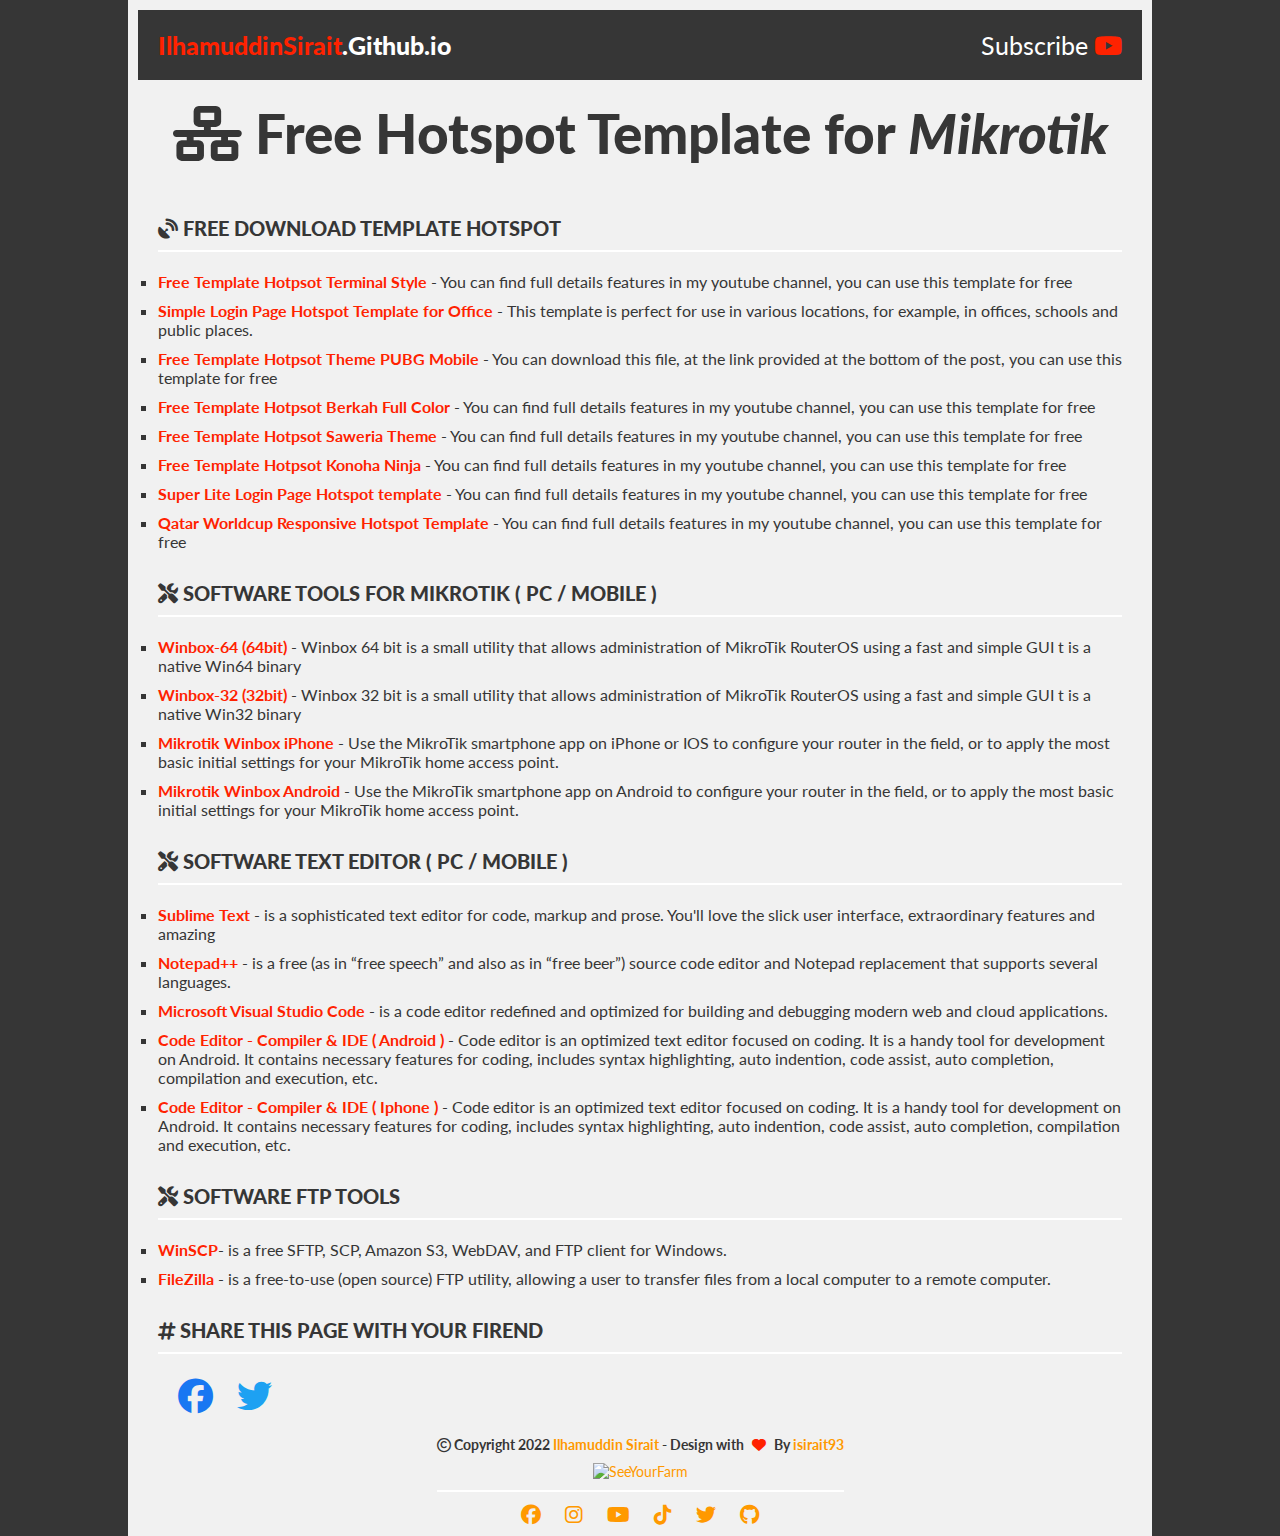
==== commit 3d1c951c: "qatar" ====
--- a/index.html
+++ b/index.html
@@ -91,6 +91,9 @@
 
                 <p><a href="/post/super.html">Super Lite Login Page Hotspot template</a> - You can find full details
                     features in my youtube channel, you can use this template for free </p>
+                
+                <p><a href="/post/qatar.html">Qatar Worldcup Responsive Hotspot Template</a> - You can find full details
+                        features in my youtube channel, you can use this template for free </p
 
 
                 <!-- Tools -->
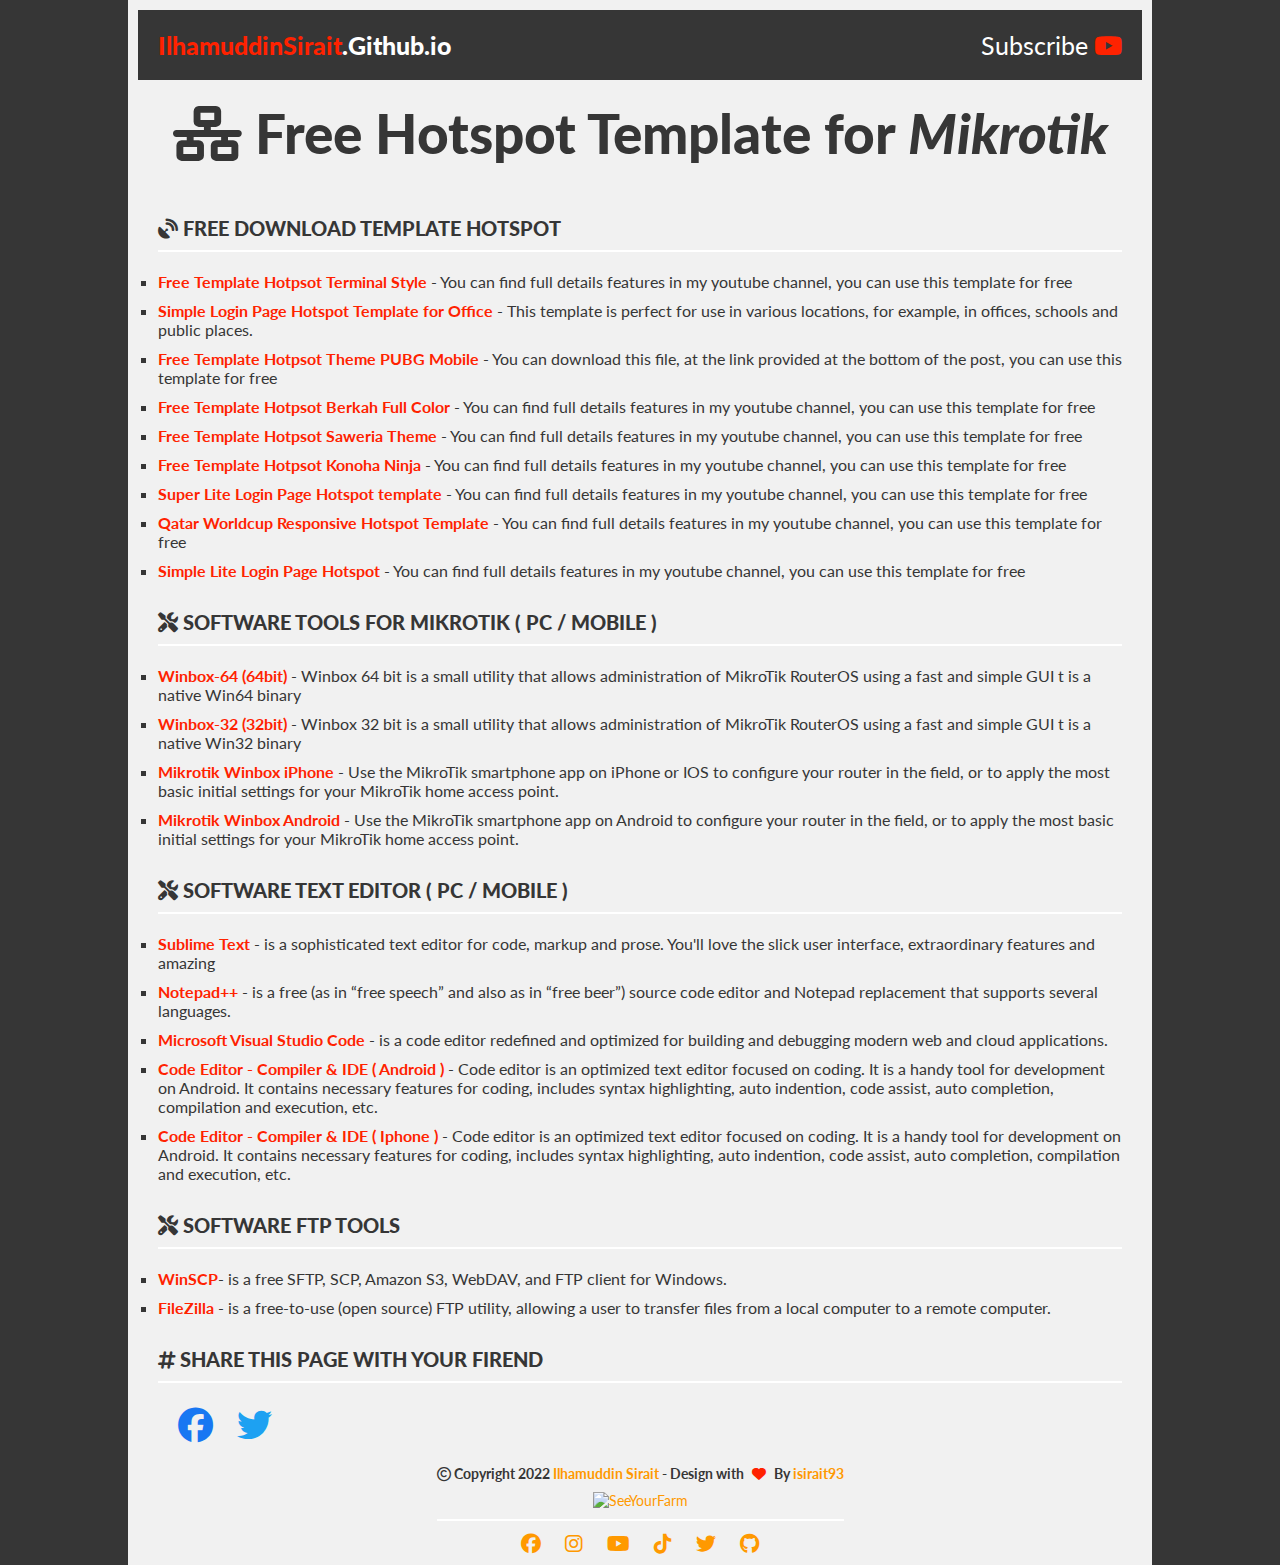
==== commit 918ca2f0: "simple" ====
--- a/index.html
+++ b/index.html
@@ -93,7 +93,8 @@
                     features in my youtube channel, you can use this template for free </p>
                 
                 <p><a href="/post/qatar.html">Qatar Worldcup Responsive Hotspot Template</a> - You can find full details
-                        features in my youtube channel, you can use this template for free </p
+                        features in my youtube channel, you can use this template for free </p>
+                <p><a href="/post/simple.html">Simple Lite Login Page Hotspot</a> - You can find full details features in my youtube channel, you can use this template for free </p>
 
 
                 <!-- Tools -->
